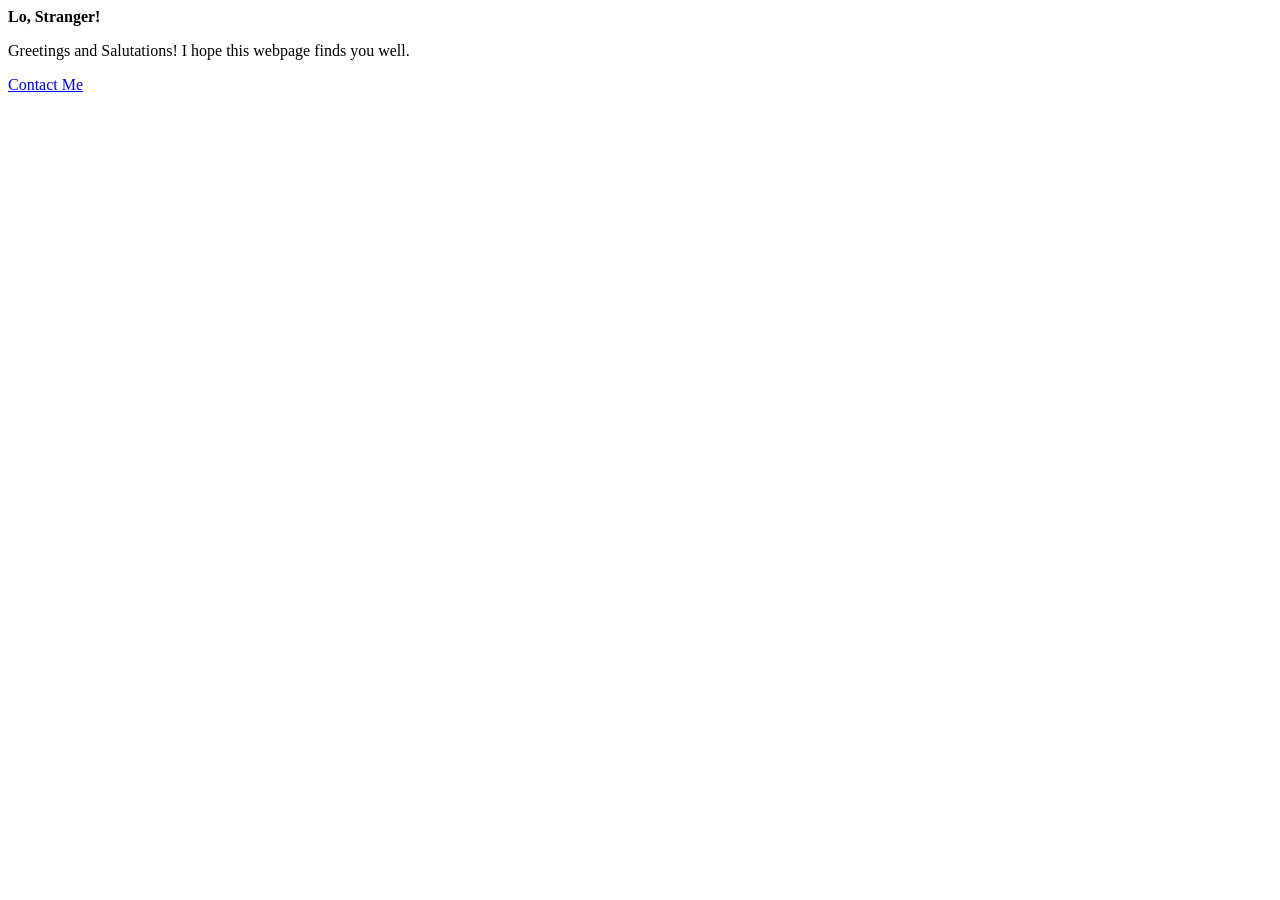
==== index.html @ 7aec4178 "Add files via upload" ====
<html>
<head>

<title>
Kenneth Rackham
</title>
<head>

<body>
<p>
<strong> Lo, Stranger!</strong>
</p>

<p>
Greetings and Salutations! I hope this webpage finds you well.
</p>

<p>
<a href="contact.html">Contact Me</a> 
</p>
</body>

</html>
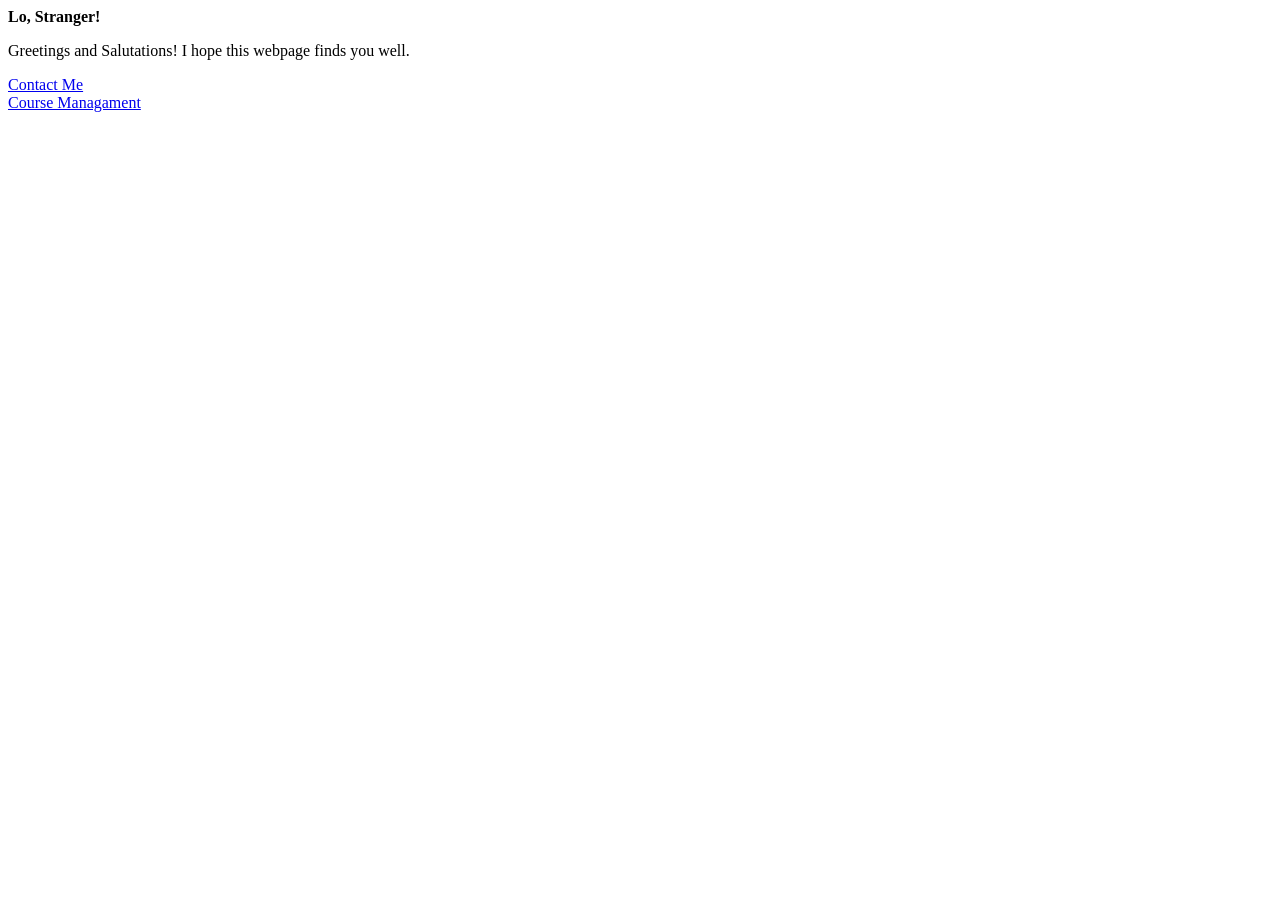
==== commit f65e0e13: "Update index.html" ====
--- a/index.html
+++ b/index.html
@@ -17,7 +17,9 @@
 
 <p>
 <a href="contact.html">Contact Me</a> 
+  <br>
+  <a href="index.html">Course Managament</a>
 </p>
 </body>
 
-</html>+</html>
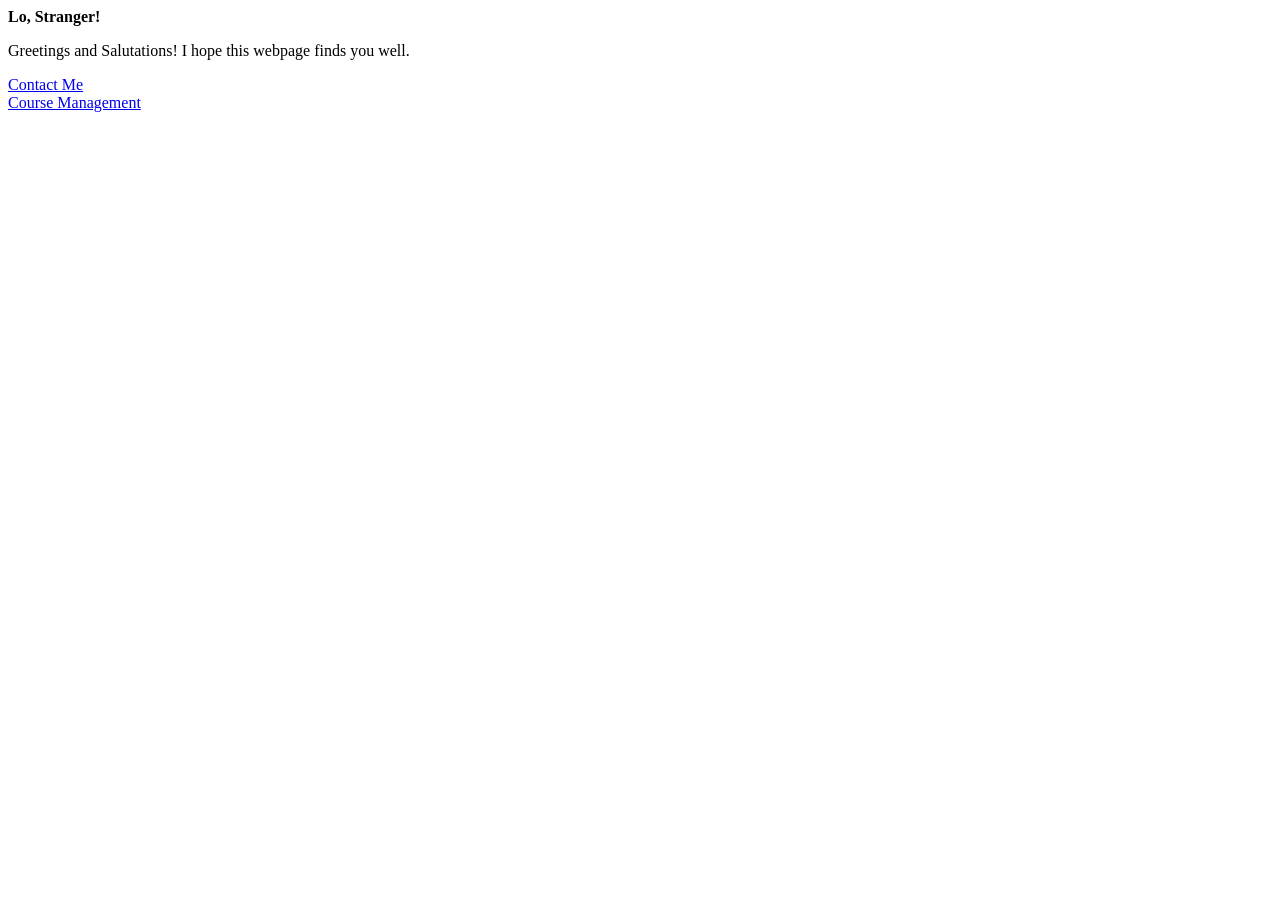
==== commit 9ff0733a: "Add files via upload" ====
--- a/index.html
+++ b/index.html
@@ -4,6 +4,8 @@
 <title>
 Kenneth Rackham
 </title>
+<link href="web-designstyle.css" rel="stylesheet" type="text/css"
+>
 <head>
 
 <body>
@@ -18,7 +20,7 @@
 <p>
 <a href="contact.html">Contact Me</a> 
   <br>
-  <a href="index.html">Course Managament</a>
+  <a href="cmp.html">Course Management</a>
 </p>
 </body>
 
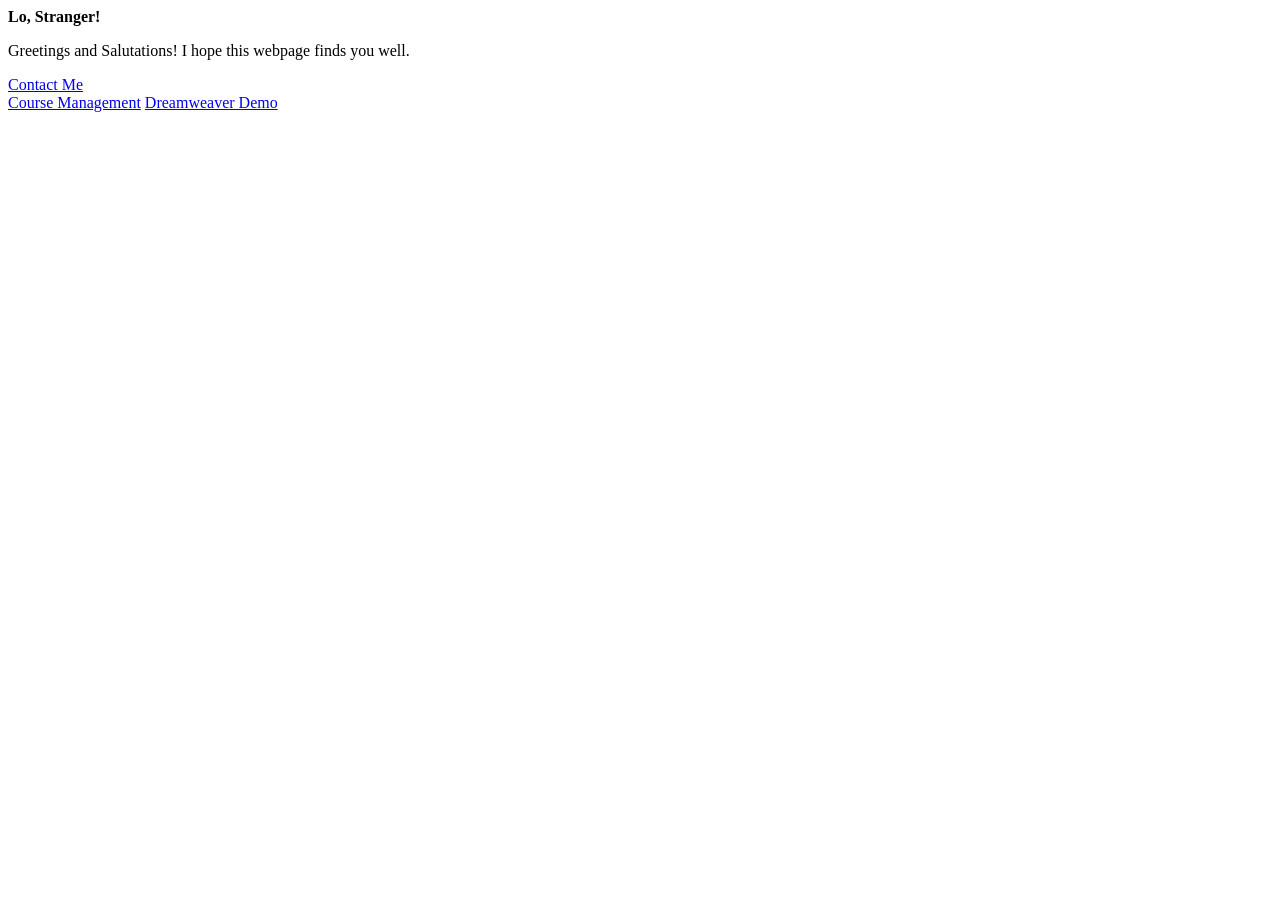
==== commit 23229ac4: "Add files via upload" ====
--- a/index.html
+++ b/index.html
@@ -21,6 +21,7 @@
 <a href="contact.html">Contact Me</a> 
   <br>
   <a href="cmp.html">Course Management</a>
+<a href="dw_demo.html">Dreamweaver Demo</a>
 </p>
 </body>
 
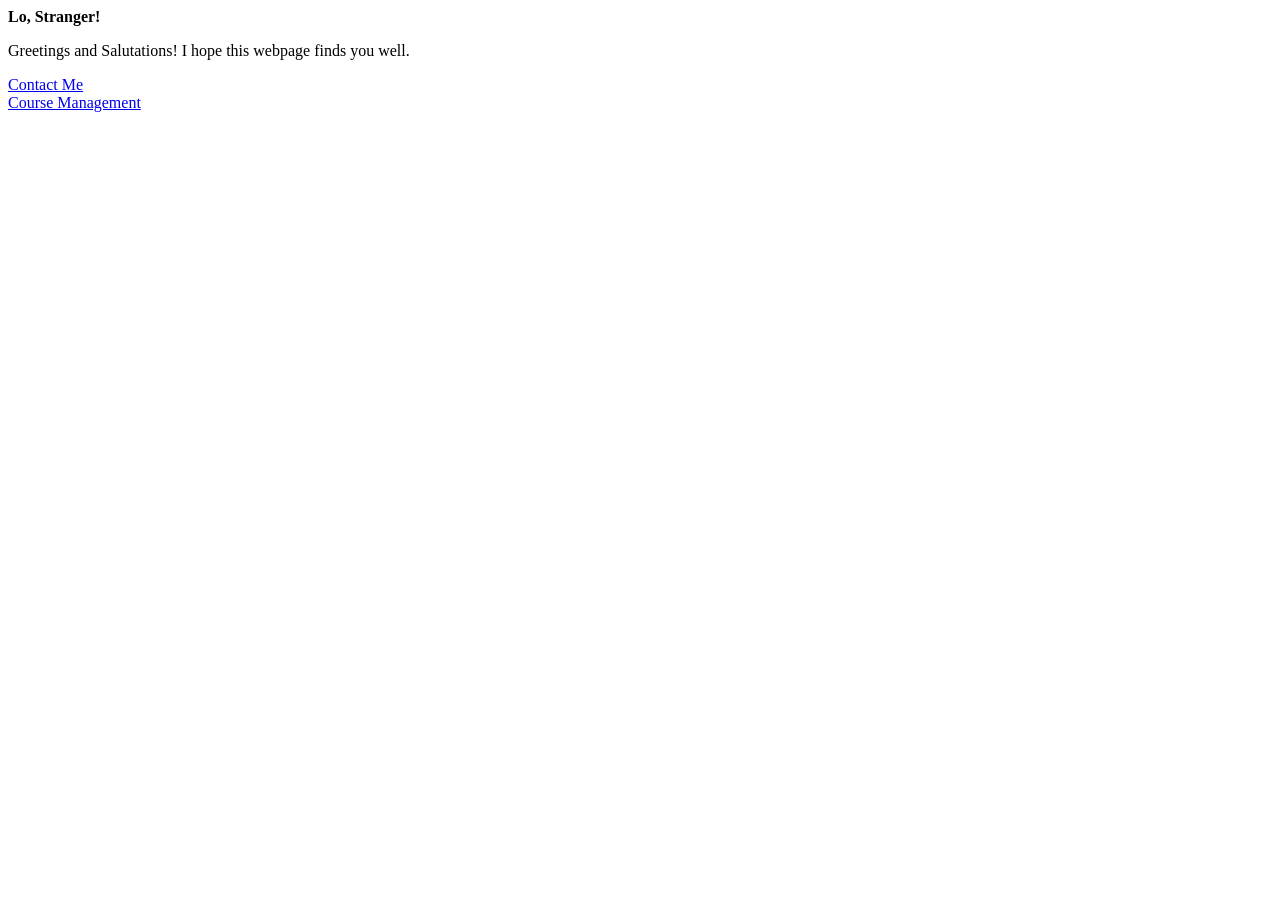
==== commit 0105b1f3: "Add files via upload" ====
--- a/index.html
+++ b/index.html
@@ -21,7 +21,6 @@
 <a href="contact.html">Contact Me</a> 
   <br>
   <a href="cmp.html">Course Management</a>
-<a href="dw_demo.html">Dreamweaver Demo</a>
 </p>
 </body>
 
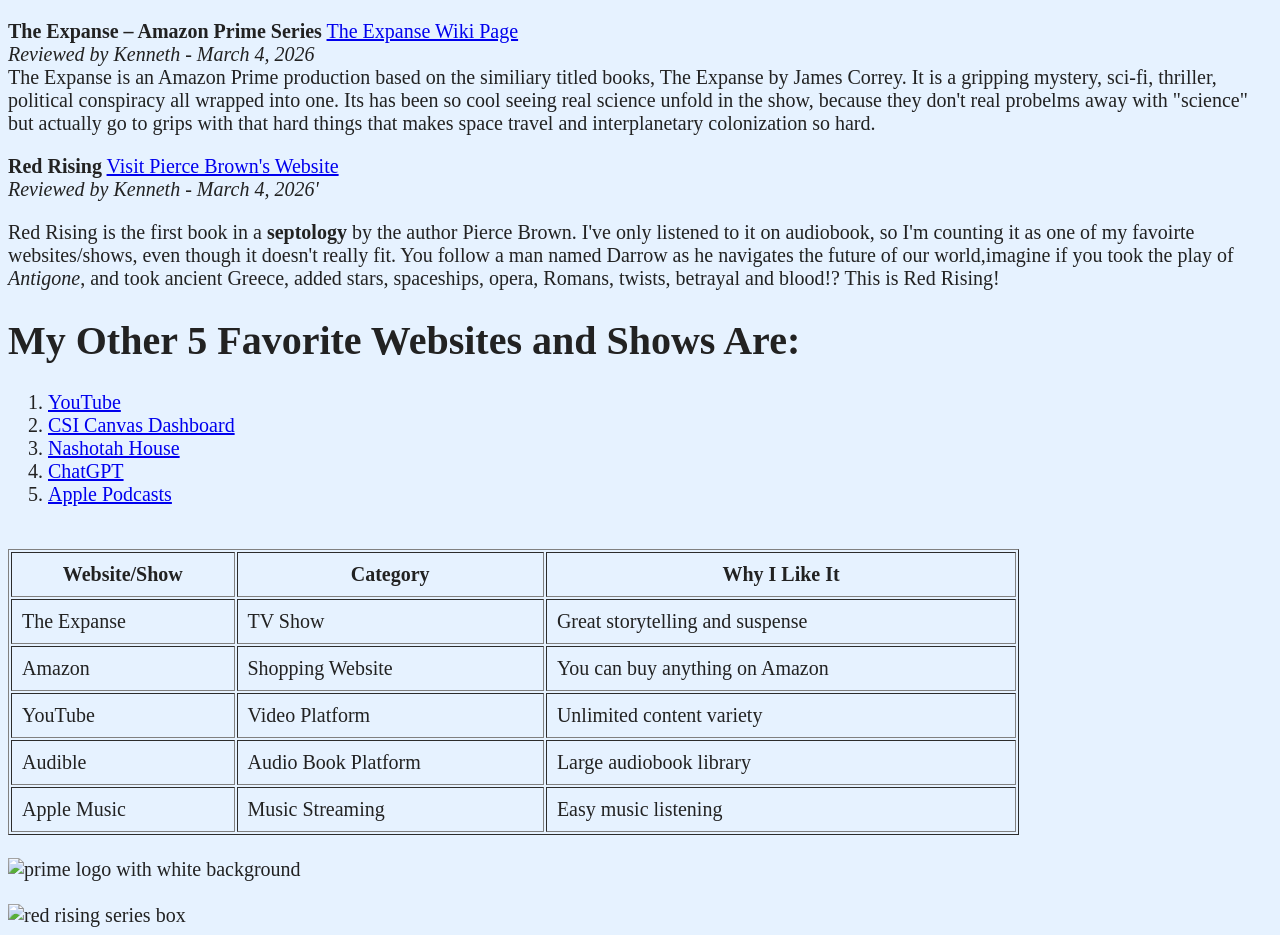
==== commit de1b86e0: "Add files via upload" ====
--- a/index.html
+++ b/index.html
@@ -1,27 +1,84 @@
-<html>
+<!DOCTYPE html>
+<html lang="en">
 <head>
-
-<title>
-Kenneth Rackham
-</title>
-<link href="web-designstyle.css" rel="stylesheet" type="text/css"
->
-<head>
+<meta charset="UTF-8">
+<title>My Favorite Websites and Shows</title>
+<link rel="stylesheet" href="dw_demo.css">
+</head>
 
 <body>
+
 <p>
-<strong> Lo, Stranger!</strong>
+<strong>The Expanse – Amazon Prime Series</strong> 
+<a href="https://en.wikipedia.org/wiki/The_Expanse_(TV_series)">The Expanse Wiki Page</a><br>
+<em>Reviewed by Kenneth - March 4, 2026</em><br>
+The Expanse is an Amazon Prime production based on the similiary titled books, The Expanse by James Correy. It is a gripping mystery, sci-fi, thriller, political conspiracy all wrapped into one. Its has been so cool seeing real science unfold in the show, because they don't real probelms away with "science" but actually go to grips with that hard things that makes space travel and interplanetary colonization so hard. 
 </p>
 
-<p>
-Greetings and Salutations! I hope this webpage finds you well.
+<p> <strong>Red Rising</strong> <a href="https://www.piercebrown.com/aboutpierce">Visit Pierce Brown's Website</a><br>
+  <em>Reviewed by Kenneth - March 4, 2026'</em><br>
 </p>
+<p>Red Rising is the first book in a <strong>septology</strong> by the author Pierce Brown. I've only listened to it on audiobook, so I'm counting it as one of my favoirte websites/shows, even though it doesn't really fit. You follow a man named Darrow as he navigates the future of our world,imagine if you took the play of <em>Antigone</em>, and took ancient Greece, added stars, spaceships, opera, Romans, twists, betrayal and blood!? This is Red Rising!</p>
+<h1>My Other 5 Favorite Websites and Shows Are:</h1>
 
-<p>
-<a href="contact.html">Contact Me</a> 
-  <br>
-  <a href="cmp.html">Course Management</a>
-</p>
+<ol>
+<li><a href="https://www.youtube.com/">YouTube</a></li>
+<li><a href="https://csi.instructure.com/">CSI Canvas Dashboard</a></li>
+<li><a href="nashotah.edu">Nashotah House</a></li>
+<li><a href="chatgpt.com">ChatGPT</a></li>
+<li><a href="https://podcasts.apple.com/us/new">Apple Podcasts</a></li>
+</ol>
+
+<br>
+
+<table border="1" cellpadding="10" width="80%">
+<tr>
+<th>Website/Show</th>
+<th>Category</th>
+<th>Why I Like It</th>
+</tr>
+
+<tr>
+<td>The Expanse</td>
+<td>TV Show</td>
+<td>Great storytelling and suspense</td>
+</tr>
+
+<tr>
+<td>Amazon&nbsp;</td>
+<td>Shopping Website</td>
+<td>You can buy anything on Amazon&nbsp;</td>
+</tr>
+
+<tr>
+<td>YouTube</td>
+<td>Video Platform</td>
+<td>Unlimited content variety</td>
+</tr>
+
+<tr>
+<td>Audible</td>
+<td>Audio Book Platform</td>
+<td>Large audiobook library</td>
+</tr>
+
+<tr>
+<td>Apple Music</td>
+<td>Music Streaming</td>
+<td>Easy music listening</td>
+</tr>
+
+</table>
+
+<br>
+
+<!-- Relative Image (must be saved inside images folder) -->
+<img src="images/prime.png" width="300" alt="prime logo with white background">
+
+<br><br>
+
+<!-- Absolute Image -->
+<img src="https://www.hamiltonbook.com/media/image_full/7943202A.JPG" width="25%" alt="red rising series box">
+
 </body>
-
-</html>
+</html>
--- a/dw_demo.css
+++ b/dw_demo.css
@@ -0,0 +1,8 @@
+@charset "UTF-8";
+body {
+background-color: #E6F2FF;
+background-image: url(images/tile.png);
+font-family: Georgia, 'Times New Roman', serif;
+font-size: 20px;
+color: #222222;
+}
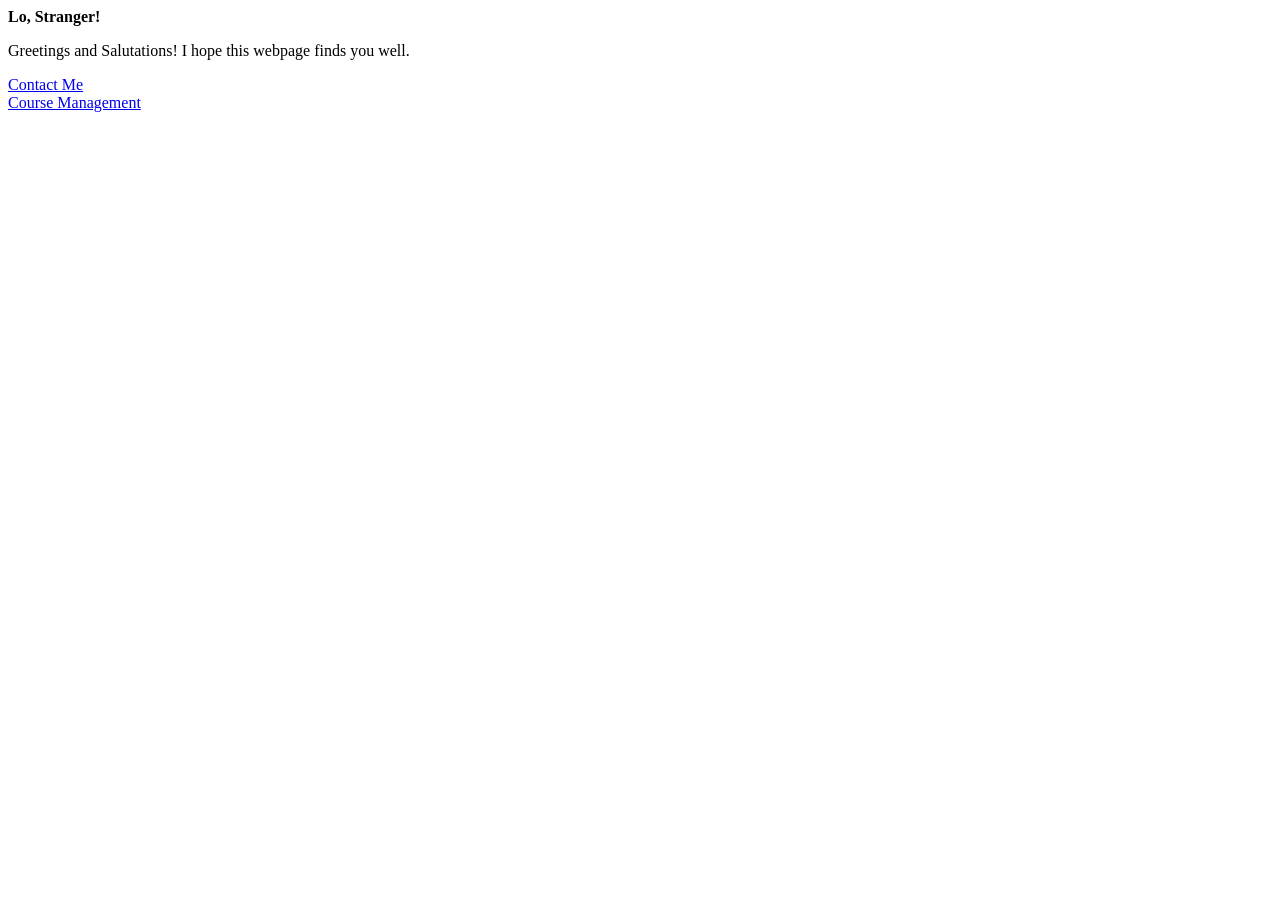
==== commit 1dd4e0ca: "Add files via upload" ====
--- a/index.html
+++ b/index.html
@@ -1,84 +1,27 @@
-<!DOCTYPE html>
-<html lang="en">
+<html>
 <head>
-<meta charset="UTF-8">
-<title>My Favorite Websites and Shows</title>
-<link rel="stylesheet" href="dw_demo.css">
-</head>
+
+<title>
+Kenneth Rackham
+</title>
+<link href="web-designstyle.css" rel="stylesheet" type="text/css"
+>
+<head>
 
 <body>
+<p>
+<strong> Lo, Stranger!</strong>
+</p>
 
 <p>
-<strong>The Expanse – Amazon Prime Series</strong> 
-<a href="https://en.wikipedia.org/wiki/The_Expanse_(TV_series)">The Expanse Wiki Page</a><br>
-<em>Reviewed by Kenneth - March 4, 2026</em><br>
-The Expanse is an Amazon Prime production based on the similiary titled books, The Expanse by James Correy. It is a gripping mystery, sci-fi, thriller, political conspiracy all wrapped into one. Its has been so cool seeing real science unfold in the show, because they don't real probelms away with "science" but actually go to grips with that hard things that makes space travel and interplanetary colonization so hard. 
+Greetings and Salutations! I hope this webpage finds you well.
 </p>
 
-<p> <strong>Red Rising</strong> <a href="https://www.piercebrown.com/aboutpierce">Visit Pierce Brown's Website</a><br>
-  <em>Reviewed by Kenneth - March 4, 2026'</em><br>
+<p>
+<a href="contact.html">Contact Me</a> 
+  <br>
+  <a href="cmp.html">Course Management</a>
 </p>
-<p>Red Rising is the first book in a <strong>septology</strong> by the author Pierce Brown. I've only listened to it on audiobook, so I'm counting it as one of my favoirte websites/shows, even though it doesn't really fit. You follow a man named Darrow as he navigates the future of our world,imagine if you took the play of <em>Antigone</em>, and took ancient Greece, added stars, spaceships, opera, Romans, twists, betrayal and blood!? This is Red Rising!</p>
-<h1>My Other 5 Favorite Websites and Shows Are:</h1>
+</body>
 
-<ol>
-<li><a href="https://www.youtube.com/">YouTube</a></li>
-<li><a href="https://csi.instructure.com/">CSI Canvas Dashboard</a></li>
-<li><a href="nashotah.edu">Nashotah House</a></li>
-<li><a href="chatgpt.com">ChatGPT</a></li>
-<li><a href="https://podcasts.apple.com/us/new">Apple Podcasts</a></li>
-</ol>
-
-<br>
-
-<table border="1" cellpadding="10" width="80%">
-<tr>
-<th>Website/Show</th>
-<th>Category</th>
-<th>Why I Like It</th>
-</tr>
-
-<tr>
-<td>The Expanse</td>
-<td>TV Show</td>
-<td>Great storytelling and suspense</td>
-</tr>
-
-<tr>
-<td>Amazon&nbsp;</td>
-<td>Shopping Website</td>
-<td>You can buy anything on Amazon&nbsp;</td>
-</tr>
-
-<tr>
-<td>YouTube</td>
-<td>Video Platform</td>
-<td>Unlimited content variety</td>
-</tr>
-
-<tr>
-<td>Audible</td>
-<td>Audio Book Platform</td>
-<td>Large audiobook library</td>
-</tr>
-
-<tr>
-<td>Apple Music</td>
-<td>Music Streaming</td>
-<td>Easy music listening</td>
-</tr>
-
-</table>
-
-<br>
-
-<!-- Relative Image (must be saved inside images folder) -->
-<img src="images/prime.png" width="300" alt="prime logo with white background">
-
-<br><br>
-
-<!-- Absolute Image -->
-<img src="https://www.hamiltonbook.com/media/image_full/7943202A.JPG" width="25%" alt="red rising series box">
-
-</body>
-</html>+</html>
